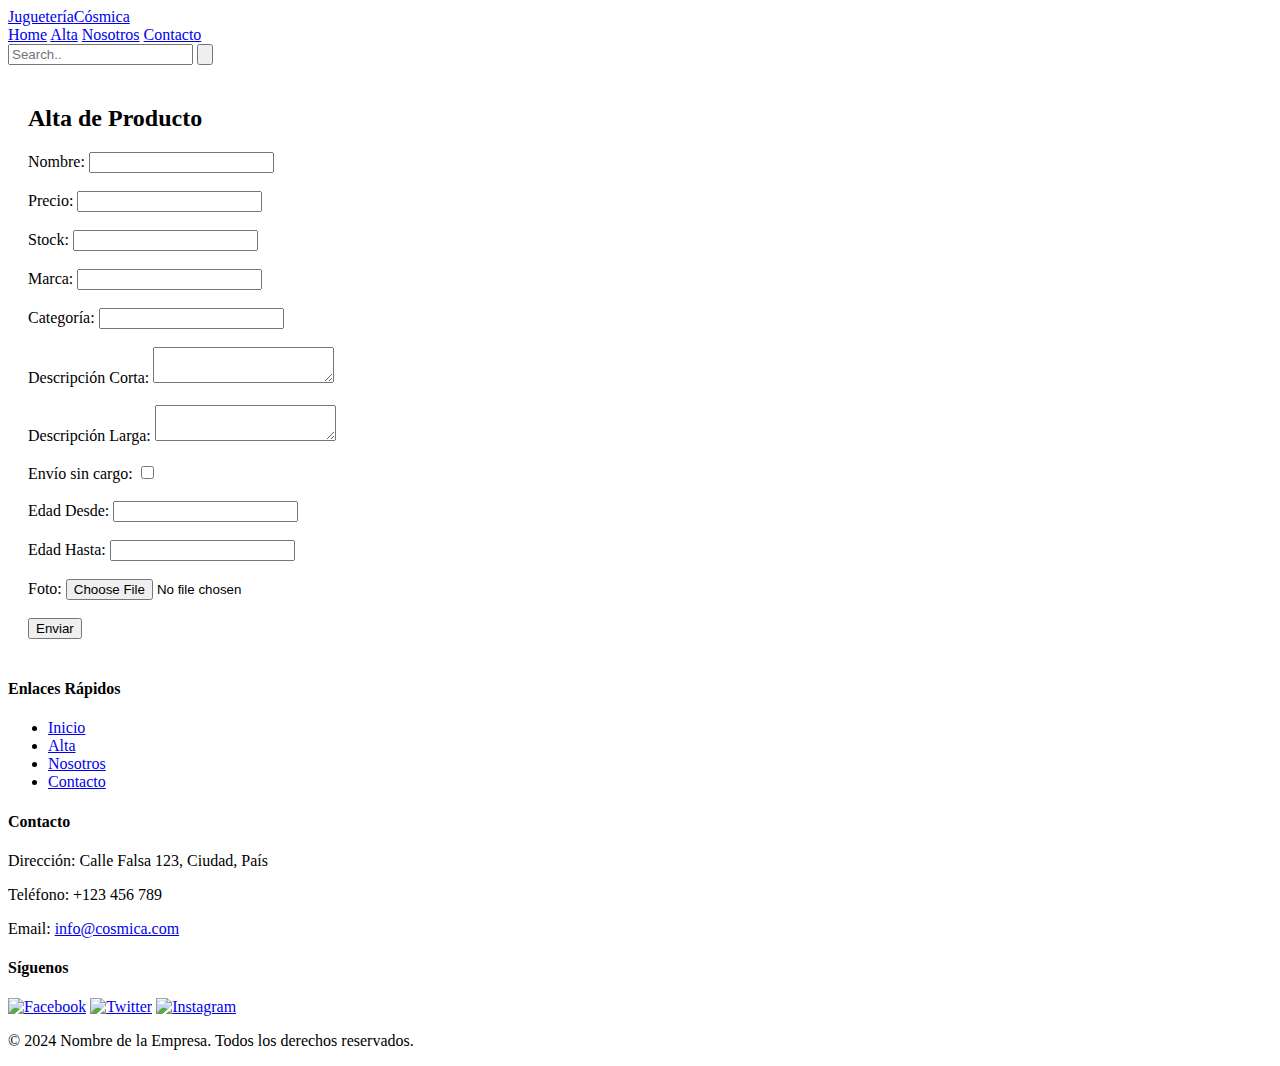
==== alta.html @ bb67ae2c "upload pages" ====
<!DOCTYPE html>
<html lang="en">

<head>
    <meta charset="UTF-8">
    <meta name="viewport" content="width=device-width, initial-scale=1.0">
    <link rel="stylesheet" href="css/style.css">
    <title>Alta de Producto</title>
</head>

<body>
    <div class="header sticky">
        <div id="nav">
            <a href="index.html" class="logo"><span>Juguetería</span>Cósmica</a>
            <div class="menu">
                <a href="index.html">Home</a>
                <a class="active" href="alta.html">Alta</a>
                <a href="nosotros.html">Nosotros</a>
                <a href="contacto.html">Contacto</a>
            </div>
            <div class="search-container">
                <form action="/action_page.php">
                    <input type="text" placeholder="Search.." name="search">
                    <button type="submit"><img src="img/icons/arrow_forward.svg" alt=""></button>
                </form>
            </div>
        </div>
    </div>
    <div id="alta" class="container">
        <div style="padding:20px">
            <h2>Alta de Producto</h2>
            <form action="/submit_product" method="post" enctype="multipart/form-data">
                <label for="nombre">Nombre:</label>
                <input type="text" id="nombre" name="nombre" required><br><br>

                <label for="precio">Precio:</label>
                <input type="number" id="precio" name="precio" required><br><br>

                <label for="stock">Stock:</label>
                <input type="number" id="stock" name="stock" required><br><br>

                <label for="marca">Marca:</label>
                <input type="text" id="marca" name="marca" required><br><br>

                <label for="categoria">Categoría:</label>
                <input type="text" id="categoria" name="categoria" required><br><br>

                <label for="descripcion_corta">Descripción Corta:</label>
                <textarea id="descripcion_corta" type="text"name="descripcion_corta" required></textarea><br><br>

                <label for="descripcion_larga">Descripción Larga:</label>
                <textarea id="descripcion_larga" name="descripcion_larga" required></textarea><br><br>

                <label for="envio_sin_cargo">Envío sin cargo:</label>
                <input type="checkbox" id="envio_sin_cargo" name="envio_sin_cargo"><br><br>

                <label for="edad_desde">Edad Desde:</label>
                <input type="number" id="edad_desde" name="edad_desde" required><br><br>

                <label for="edad_hasta">Edad Hasta:</label>
                <input type="number" id="edad_hasta" name="edad_hasta" required><br><br>

                <label for="foto">Foto:</label>
                <input type="file" id="foto" name="foto" required><br><br>

                <button type="submit">Enviar</button>
            </form>
        </div>
    </div>
    <footer class="footer">
        <div class="footer-container">
            <div class="footer-content">
                <!-- Sección de Enlaces Rápidos -->
                <div class="footer-section">
                    <h4>Enlaces Rápidos</h4>
                    <ul>
                        <li><a href="index.html">Inicio</a></li>
                        <li><a href="alta.html">Alta</a></li>
                        <li><a href="nosotros.html">Nosotros</a></li>
                        <li><a href="contacto.html">Contacto</a></li>
                    </ul>
                </div>
    
                <!-- Sección de Información de Contacto -->
                <div class="footer-section">
                    <h4>Contacto</h4>
                    <p>Dirección: Calle Falsa 123, Ciudad, País</p>
                    <p>Teléfono: +123 456 789</p>
                    <p>Email: <a href="mailto:info@cosmica.com">info@cosmica.com</a></p>
                </div>
    
                <!-- Sección de Redes Sociales -->
                <div class="footer-section">
                    <h4>Síguenos</h4>
                    <div class="social-icons">
                        <a href="https://facebook.com/tuempresa" target="_blank"><img src="img/icons/icons8-facebook.svg" alt="Facebook"></a>
                        <a href="https://twitter.com/tuempresa" target="_blank"><img src="img/icons/icons8-twitter (1).svg" alt="Twitter"></a>
                        <a href="https://instagram.com/tuempresa" target="_blank"><img src="img/icons/icons8-instagram (1).svg" alt="Instagram"></a>
                        <!-- Agregar más íconos de redes sociales según sea necesario -->
                    </div>
                </div>
            </div>
            <!-- Derechos de Autor -->
            <div class="footer-bottom">
                <p>&copy; 2024 Nombre de la Empresa. Todos los derechos reservados.</p>
            </div>
        </div>
    </footer>
</body>

</html>
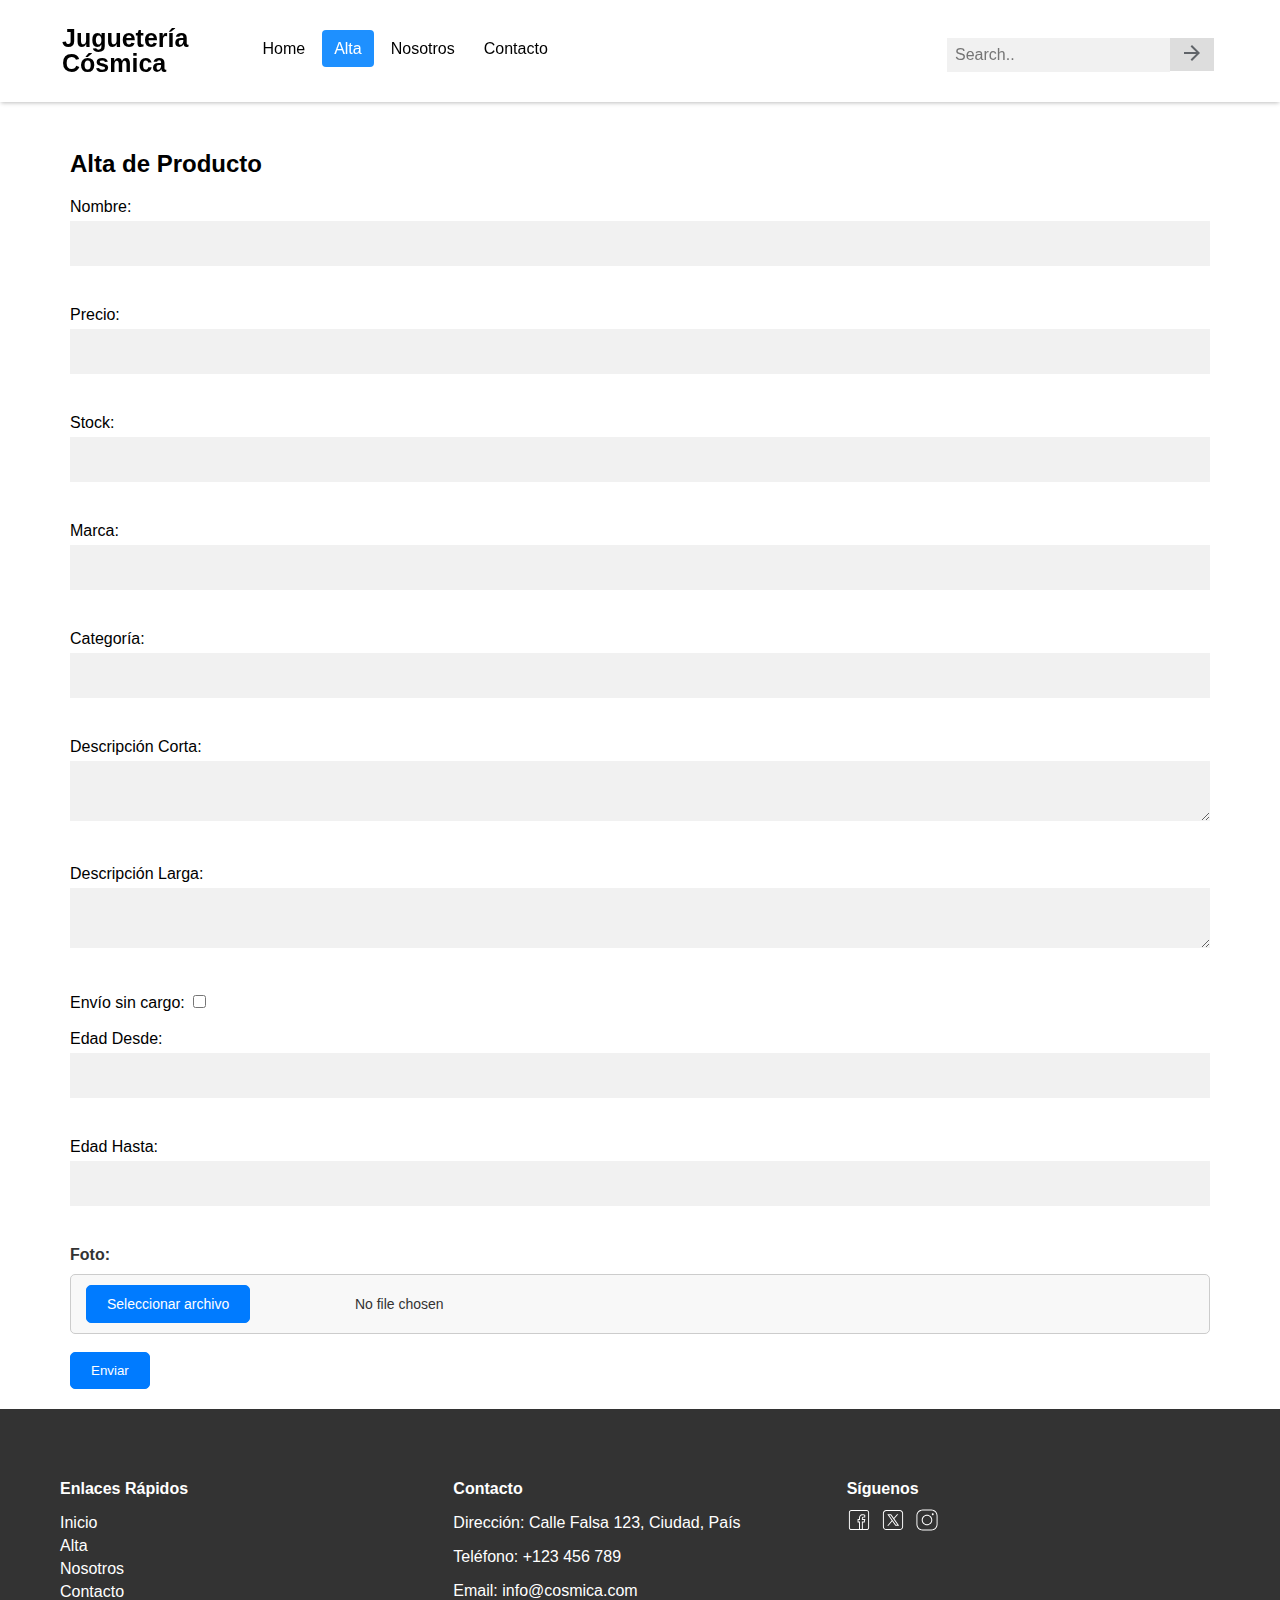
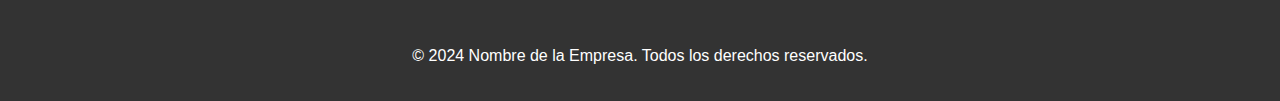
==== commit f5d8287c: "w3c check 01" ====
--- a/alta.html
+++ b/alta.html
@@ -1,5 +1,5 @@
 <!DOCTYPE html>
-<html lang="en">
+<html lang="es">
 
 <head>
     <meta charset="UTF-8">
@@ -46,7 +46,7 @@
                 <input type="text" id="categoria" name="categoria" required><br><br>
 
                 <label for="descripcion_corta">Descripción Corta:</label>
-                <textarea id="descripcion_corta" type="text"name="descripcion_corta" required></textarea><br><br>
+                <textarea id="descripcion_corta" type="text" name="descripcion_corta" required></textarea><br><br>
 
                 <label for="descripcion_larga">Descripción Larga:</label>
                 <textarea id="descripcion_larga" name="descripcion_larga" required></textarea><br><br>
@@ -80,7 +80,7 @@
                         <li><a href="contacto.html">Contacto</a></li>
                     </ul>
                 </div>
-    
+
                 <!-- Sección de Información de Contacto -->
                 <div class="footer-section">
                     <h4>Contacto</h4>
@@ -88,14 +88,17 @@
                     <p>Teléfono: +123 456 789</p>
                     <p>Email: <a href="mailto:info@cosmica.com">info@cosmica.com</a></p>
                 </div>
-    
+
                 <!-- Sección de Redes Sociales -->
                 <div class="footer-section">
                     <h4>Síguenos</h4>
                     <div class="social-icons">
-                        <a href="https://facebook.com/tuempresa" target="_blank"><img src="img/icons/icons8-facebook.svg" alt="Facebook"></a>
-                        <a href="https://twitter.com/tuempresa" target="_blank"><img src="img/icons/icons8-twitter (1).svg" alt="Twitter"></a>
-                        <a href="https://instagram.com/tuempresa" target="_blank"><img src="img/icons/icons8-instagram (1).svg" alt="Instagram"></a>
+                        <a href="https://facebook.com/tuempresa" target="_blank"><img
+                                src="img/icons/icons8-facebook.svg" alt="Facebook"></a>
+                        <a href="https://twitter.com/tuempresa" target="_blank"><img
+                                src="img/icons/icons8-twitter.svg" alt="Twitter"></a>
+                        <a href="https://instagram.com/tuempresa" target="_blank"><img
+                                src="img/icons/icons8-instagram.svg" alt="Instagram"></a>
                         <!-- Agregar más íconos de redes sociales según sea necesario -->
                     </div>
                 </div>
@@ -108,4 +111,4 @@
     </footer>
 </body>
 
-</html>
+</html>--- a/css/style.css
+++ b/css/style.css
@@ -0,0 +1,470 @@
+* {
+  box-sizing: border-box;
+}
+
+body {
+  margin: 0;
+  font-family: Arial, Helvetica, sans-serif;
+}
+
+.header {
+  overflow: hidden;
+  background-color: #fff;
+  box-shadow: 0 2px 4px -1px rgba(0, 0, 0, 0.25);
+  padding: 20px 10px;
+}
+
+.header div {
+  max-width: 1180px;
+  margin: auto;
+}
+
+.header a {
+  float: left;
+  color: black;
+  text-align: center;
+  padding: 6px 12px;
+  text-decoration: none;
+  font-size: 16px;
+  line-height: 25px;
+  border-radius: 4px;
+  margin-right: 5px;
+}
+
+.header a.logo {
+  font-size: 25px;
+  font-weight: bold;
+  text-align: start;
+  margin-right: 50px;
+}
+.header a.logo span {
+  display: block;
+}
+.header a:hover {
+  background-color: #ddd;
+  color: black;
+}
+
+.header a.active {
+  background-color: dodgerblue;
+  color: white;
+}
+
+.header-right {
+  float: right;
+}
+
+.header .menu{
+  padding-top: 10px;
+}
+@media screen and (max-width: 500px) {
+  .header a {
+    float: none;
+    display: block;
+    text-align: left;
+  }
+
+  .header-right {
+    float: none;
+  }
+}
+
+#nav .search-container {
+  float: right;
+}
+
+#nav input[type=text] {
+  padding: 8px;
+  margin-top: 8px;
+  font-size: 16px;
+  border: none;
+  background-color: #f1f1f1;
+}
+
+#nav .search-container button {
+  float: right;
+  padding: 3px 10px;
+  margin-top: 8px;
+  margin-right: 16px;
+  background: #ddd;
+  border: none;
+  cursor: pointer;
+}
+
+#nav .search-container button:hover {
+  background: #ccc;
+}
+@media screen and (max-width: 600px) {
+  #nav .search-container {
+    float: none;
+  }
+
+  #nav .search-container button,
+  #nav a,
+  #nav input[type=text] {
+    float: none;
+    display: block;
+    text-align: left;
+    width: 100%;
+    margin: 0;
+    padding: 14px;
+  }
+
+  #nav input[type=text] {
+    border: 1px solid #ccc;
+  }
+}
+
+.sticky {
+  position: fixed;
+  top: 0;
+  width: 100%;
+}
+/* Style the footer */
+.footer {
+  background-color: #333;
+  color: white;
+  padding: 20px 0;
+}
+
+.footer-content {
+  display: flex;
+  justify-content: space-between;
+  flex-wrap: wrap;
+}
+
+.footer-section {
+  flex: 1;
+  margin: 10px;
+}
+
+@media screen and (max-width: 500px) {
+  .footer-content {
+    display: flex;
+    flex-direction: column;
+  }
+}
+
+.footer-section h4 {
+  margin-bottom: 10px;
+}
+
+.footer-section ul {
+  list-style: none;
+  padding: 0;
+}
+
+.footer-section ul li {
+  margin-bottom: 5px;
+}
+
+.footer-section a {
+  color: white;
+  text-decoration: none;
+}
+
+.footer-section a:hover {
+  text-decoration: underline;
+}
+
+.footer-bottom {
+  text-align: center;
+  margin-top: 20px;
+}
+
+.social-icons {
+  display: flex;
+  gap: 10px;
+}
+
+.social-icons img {
+  width: 24px;
+  height: 24px;
+}
+
+
+.footer-container {
+  max-width: 1180px;
+  margin: 0px auto auto;
+  padding-top: 20px;
+}
+.container {
+  max-width: 1180px;
+  margin: 90px auto auto;
+  padding-top: 20px;
+}
+
+.card {
+  box-shadow: 0 4px 8px 0 rgba(0,0,0,0.2);
+  transition: .3s;
+  margin: 0 1% 50px;
+}
+/* Extra small devices (phones, 600px and down) */
+@media only screen and (max-width: 600px) {
+  .card {
+    width: 100%;
+  }
+}
+
+/* Small devices (portrait tablets and large phones, 600px and up) */
+@media only screen and (min-width: 600px) {
+  .card {
+    width: 100%;
+  }
+}
+
+/* Medium devices (landscape tablets, 768px and up) */
+@media only screen and (min-width: 768px) {
+  .card {
+    width: 48%;
+  }
+}
+
+/* Large devices (laptops/desktops, 992px and up) */
+@media only screen and (min-width: 992px) {
+  .card {
+    width: 31%;
+  }
+}
+
+/* Extra large devices (large laptops and desktops, 1200px and up) */
+@media only screen and (min-width: 1200px) {
+  .card {
+    width: 23%;
+  }
+}
+
+.card:hover {
+  box-shadow: 0 8px 16px 0 rgba(0,0,0,0.2);
+}
+
+.card-text {
+  padding: 2px 16px;
+}
+.price {
+  display: flex;
+  justify-content: flex-start;
+
+}
+.price a{
+  text-decoration: none;
+
+}
+.best-price {
+  font-size: 20px !important;
+  color: #2e8f2c !important;
+  letter-spacing: -2.3px;
+  font-weight: 700;
+}
+.bt-buy{
+font-size: 12px !important;
+    background: #2e8f2c;
+    display: block;
+    text-align: center;
+    width: 100%;
+    padding: 12px 0 11px;
+    border-radius: 4px;
+    margin: 15px 0px;
+
+}
+
+.bt-buy a{
+  color: #fff;
+  text-transform: uppercase;
+  text-decoration: none;
+}
+
+.card-text p{
+  font-size:medium;
+}
+
+
+.card-container {
+  display: flex;
+  flex-direction: row;
+  flex-wrap: wrap;
+}
+
+/* Full-width input fields */
+#alta input[type=number],
+#alta input[type=password],
+#alta input[type=text],
+#alta textarea,
+#contact input[type=email],
+#contact input[type=number],
+#contact input[type=password],
+#contact input[type=text],
+#contact textarea {
+  width: 100%;
+  padding: 15px;
+  margin: 5px 0 22px;
+  display: inline-block;
+  border: none;
+  background: #f1f1f1;
+}
+
+#alta input[type=number]:focus,
+#alta input[type=password]:focus,
+#alta input[type=text]:focus,
+#alta textarea:focus,
+#contact input[type=email]:focus,
+#contact input[type=number]:focus,
+#contact input[type=password]:focus,
+#contact input[type=text]:focus,
+#contact textarea:focus {
+  background-color: #ddd;
+  outline: none;
+}
+
+/* Estilo para la etiqueta */
+#alta label[for="foto"] {
+  font-size: 16px;
+  font-weight: bold;
+  margin-bottom: 5px;
+  display: block;
+  color: #333;
+}
+
+/* Estilo para el campo de carga de archivos */
+#alta input[type="file"] {
+  display: inline-block;
+  padding: 10px 15px;
+  border: 1px solid #ccc;
+  border-radius: 5px;
+  background-color: #f8f8f8;
+  font-size: 14px;
+  color: #333;
+  cursor: pointer;
+  width: 100%;
+  box-sizing: border-box;
+  margin-top: 5px;
+}
+
+/* Estilo para el contenedor */
+#alta input[type="file"]::-webkit-file-upload-button {
+  visibility: hidden;
+}
+
+#alta input[type="file"]::before {
+  content: 'Seleccionar archivo';
+  display: inline-block;
+  background: #007bff;
+  border: 1px solid #007bff;
+  padding: 10px 20px;
+  outline: none;
+  color: white;
+  text-align: center;
+  white-space: nowrap;
+  user-select: none;
+  cursor: pointer;
+  border-radius: 5px;
+  margin-right: 10px;
+}
+
+input[type="file"]:hover::before {
+  background: #0056b3;
+  border-color: #0056b3;
+}
+
+#contact button[type="submit"], #alta button[type="submit"] {
+  background: #007bff;
+  border: 1px solid #007bff;
+  padding: 10px 20px;
+  outline: none;
+  color: white;
+  text-align: center;
+  white-space: nowrap;
+  user-select: none;
+  cursor: pointer;
+  border-radius: 5px;
+  margin-right: 10px;
+}
+
+#contact .thumb-contact{
+  display: flex;
+  margin-top: 30px;
+}
+#contact .thumb-contact div{
+  box-shadow: 0 4px 8px 0 rgba(0, 0, 0, 0.2); 
+  transition: .3s; 
+  margin: 0 1% 50px; 
+  width: 33%;
+  text-align: center;
+  padding: 50px 0px;
+  font-size: x-large;
+}
+#contact .thumb-contact div span{
+  display: block;
+  font-size: medium;
+  font-weight: bold;
+  margin-bottom: 10px;
+}
+#contact .thumb-contact img{
+-webkit-filter: invert(100%); /* safari 6.0 - 9.0 */
+          filter: invert(100%);
+}
+.team-member{
+  display: flex;
+    flex-direction: row;
+    margin-bottom: 30px;
+}
+
+.team-member img{
+  max-width:15%;
+  box-shadow: 0 2px 4px -1px rgba(0, 0, 0, 0.25);
+}
+
+.team-content{
+  margin-left: 30px;
+}
+
+.product-show{
+  display: flex;
+    flex-direction: row;
+    margin-bottom: 30px;
+}
+.product-show img{
+  max-width:30%;
+  box-shadow: 0 2px 4px -1px rgba(0, 0, 0, 0.25);
+}
+.product-content{
+  margin-left: 30px;
+}
+
+#product ul.breadcrumb {
+  padding: 10px 16px;
+  list-style: none;
+  background-color: #eee;
+}
+#product ul.breadcrumb li {
+  display: inline;
+  font-size: 18px;
+}
+#product ul.breadcrumb li+li:before {
+  padding: 8px;
+  color: black;
+  content: "/\00a0";
+}
+#product ul.breadcrumb li a {
+  color: #0275d8;
+  text-decoration: none;
+}
+#product ul.breadcrumb li a:hover {
+  color: #01447e;
+  text-decoration: underline;
+}
+
+.specifications {
+  background: #FFFFFF !important;
+}
+.specifications tr th {
+  font-weight: bold !important;
+  color: #C1001F !important;
+  vertical-align: top;
+  width: 150px;
+  padding: 8px 0px 8px 15px !important;
+  text-align: left;
+}
+.specifications tr th:after {
+  content: ":";
+}